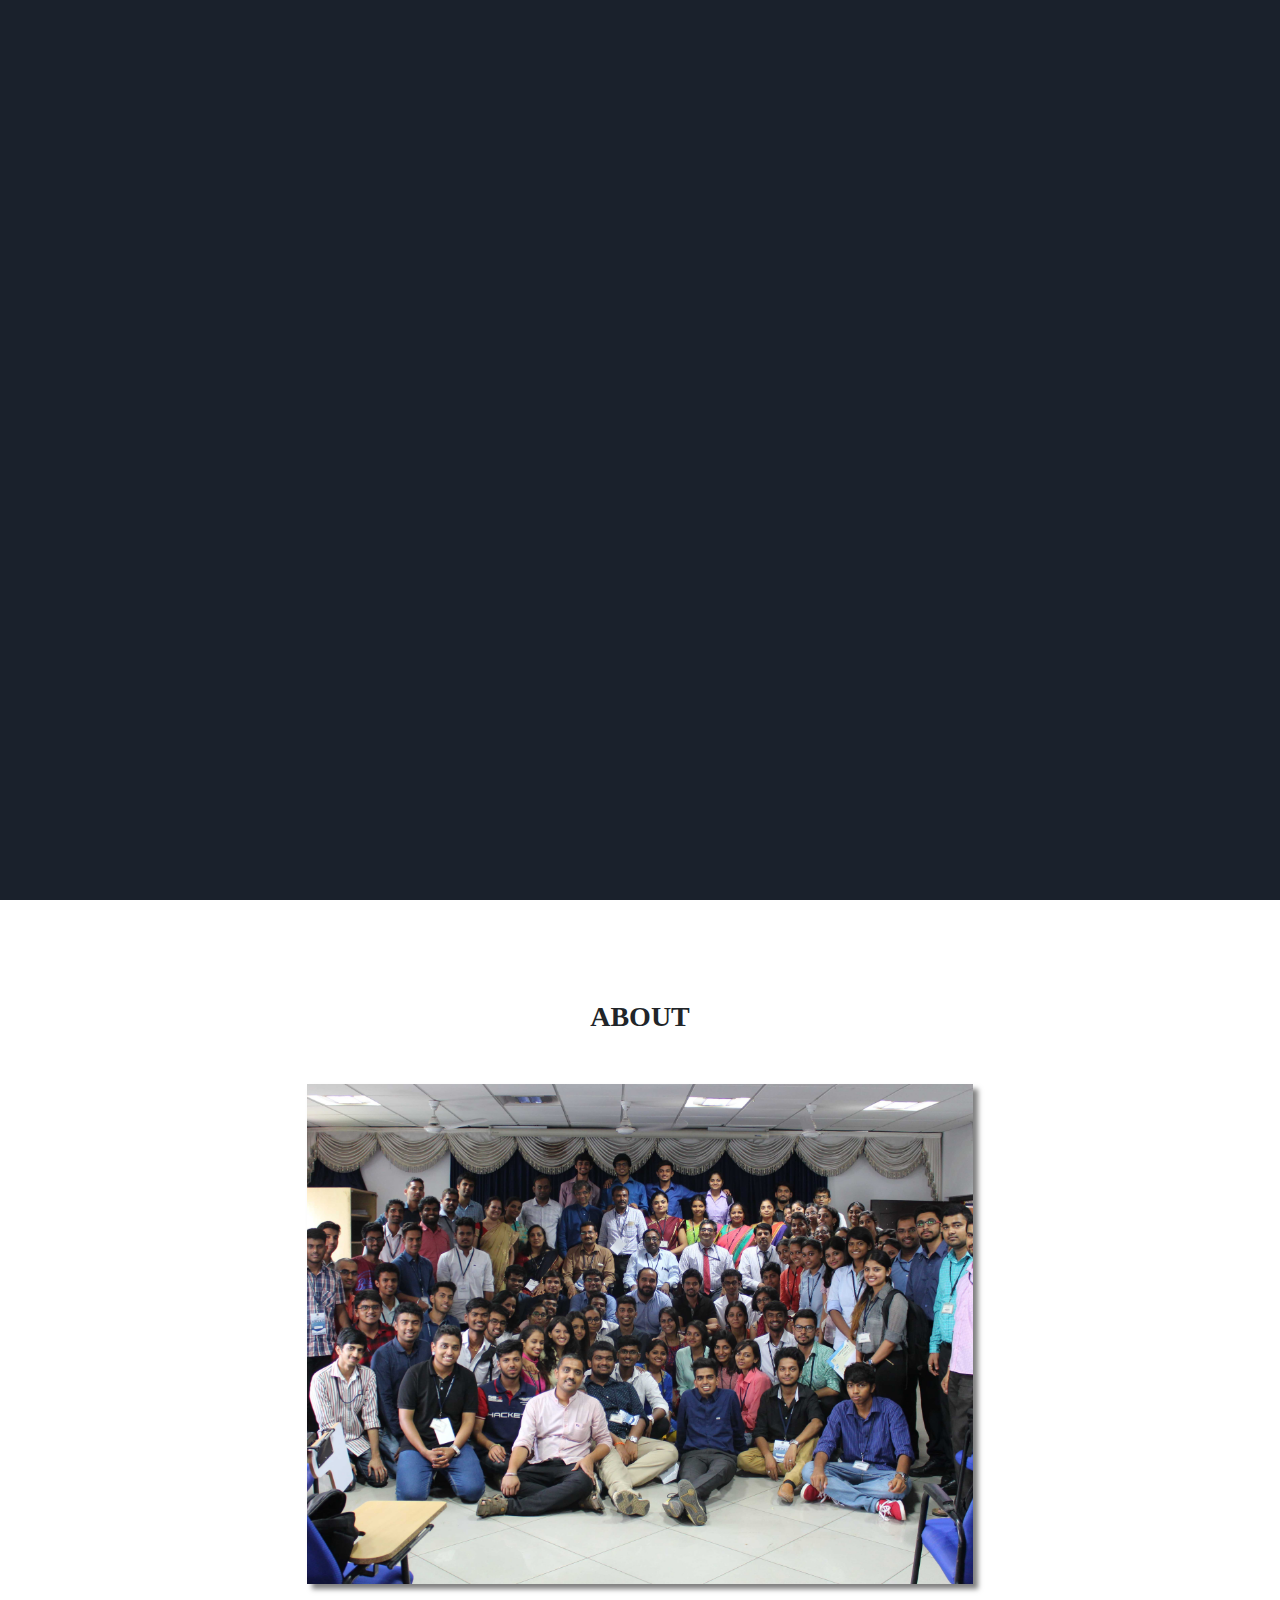
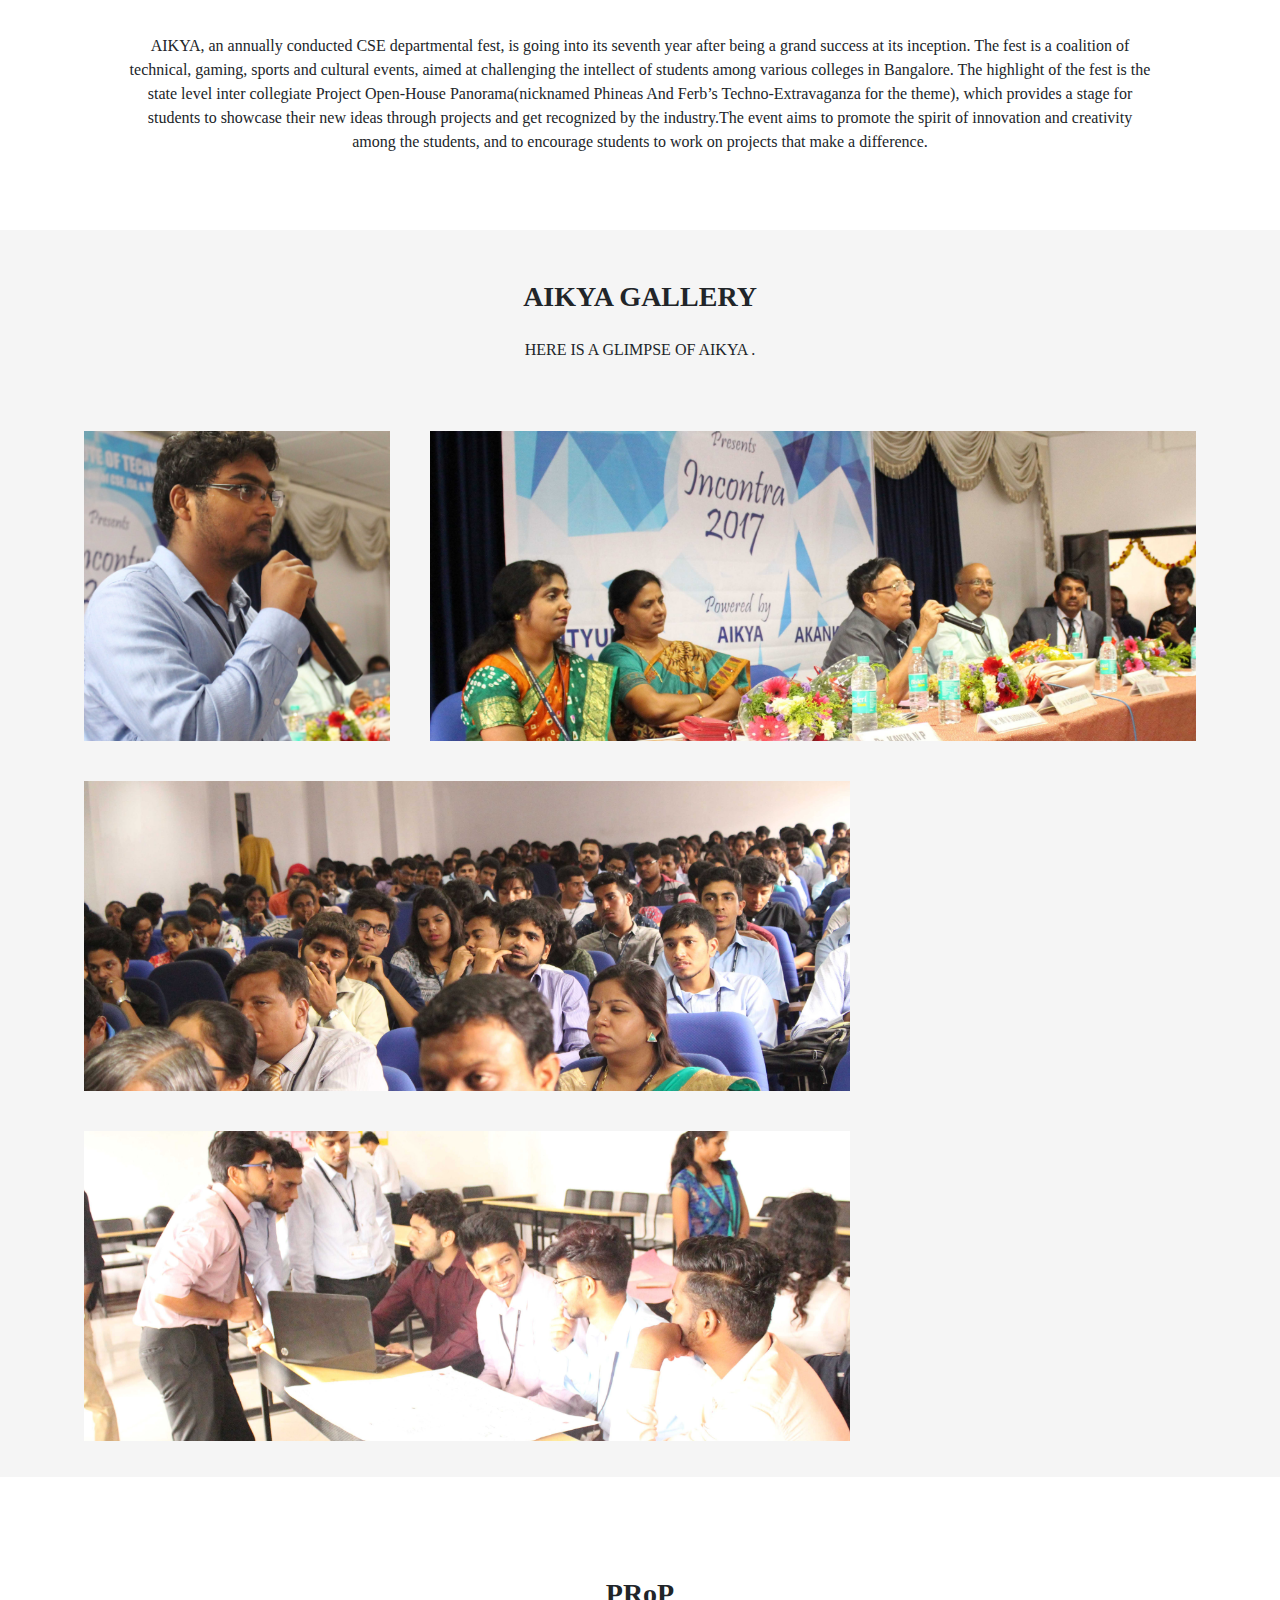
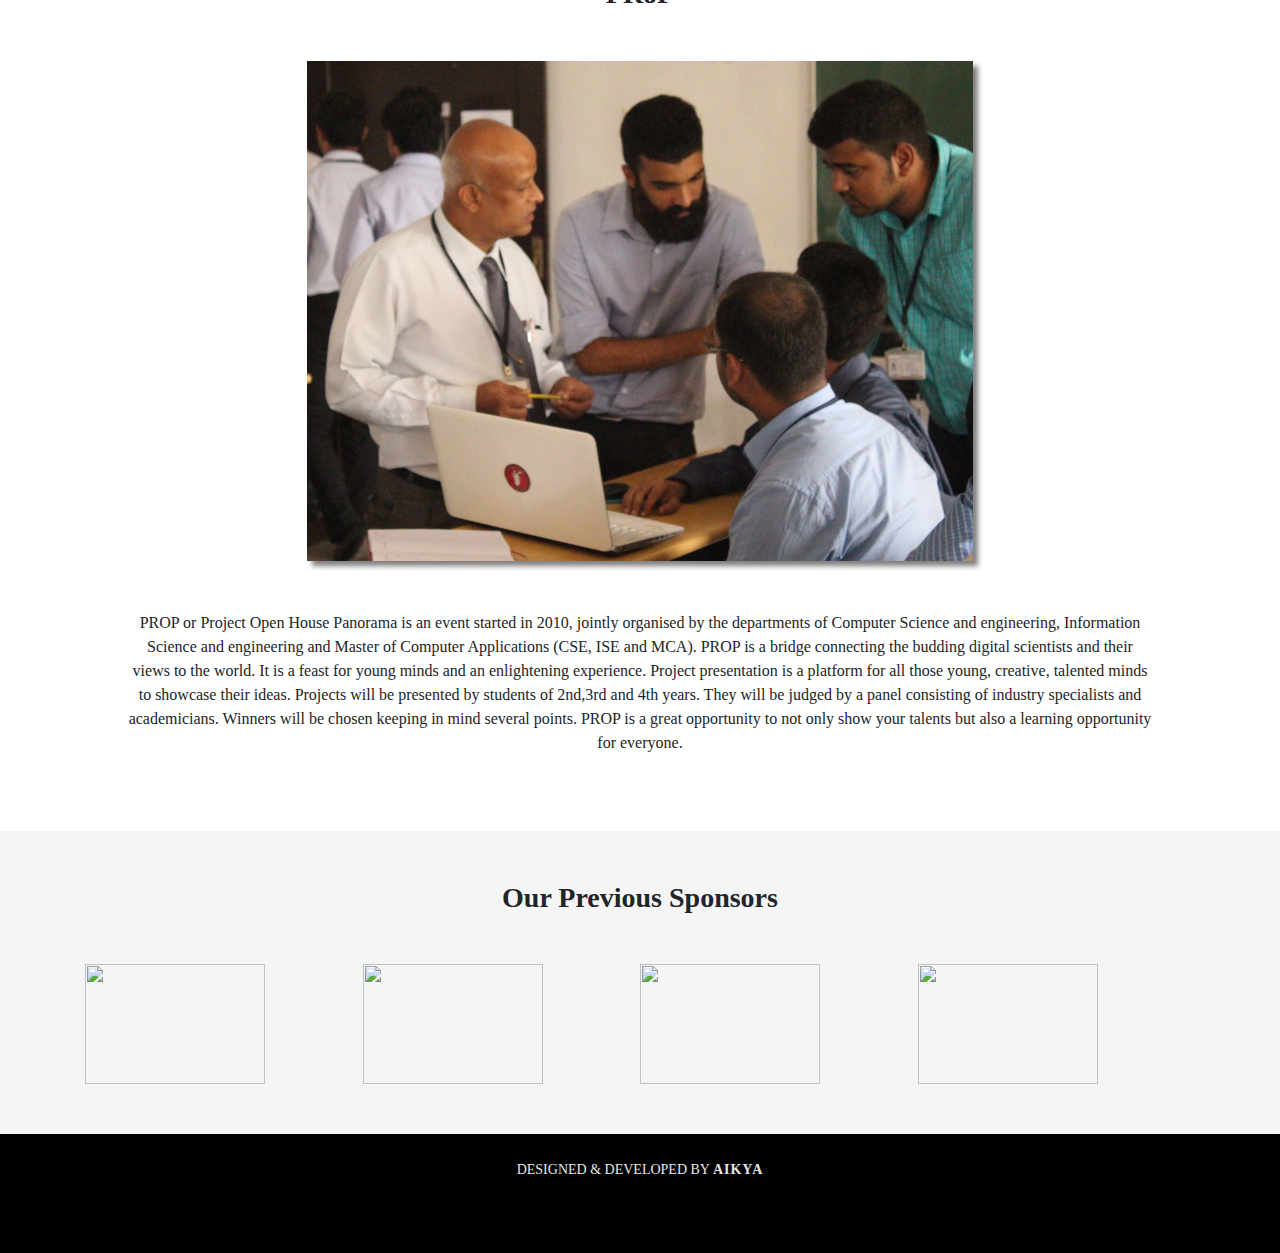
==== index.html @ fc1f72e7 "sponsor img links" ====
<!DOCTYPE html>
<html>
<head>
  <meta name="viewport" content="width=device-width, initial-scale=1">
  <title>AIKYA | RNSIT Department of CSE</title>
  <link rel="stylesheet" type="text/css" href="css/index.css">
  <link rel="stylesheet" type="text/css" href="https://blackrockdigital.github.io/startbootstrap-grayscale/vendor/font-awesome/css/font-awesome.min.css">
  <link rel="stylesheet" href="https://maxcdn.bootstrapcdn.com/bootstrap/4.0.0/css/bootstrap.min.css" integrity="sha384-Gn5384xqQ1aoWXA+058RXPxPg6fy4IWvTNh0E263XmFcJlSAwiGgFAW/dAiS6JXm" crossorigin="anonymous">
  <link rel="stylesheet" href="https://cdnjs.cloudflare.com/ajax/libs/animate.css/3.2.0/animate.min.css">
  <!--collect chat -->
  <script type="text/javascript">!function(t,e){"use strict";var r=function(t){try{var r=e.head||e.getElementsByTagName("head")[0],a=e.createElement("script");a.setAttribute("type","text/javascript"),a.setAttribute("src",t),r.appendChild(a)}catch(t){}};t.CollectId = "5acbb47ea2fdf73de1b6b292",r("https://s3.amazonaws.com/collectchat/launcher.js")}(window,document);
  </script>
  </head>
<body>
  <nav class="navbar navbar-expand-lg navbar-light fixed-top" id="mainNav">
      <div class="container-fluid">
        <a class="navbar-brand js-scroll-trigger" href="#page-top"><img class="rns-logo" src="img/rnsit.png"></a>
        <button class="navbar-toggler navbar-toggler-right" type="button" data-toggle="collapse" data-target="#navbarResponsive" aria-controls="navbarResponsive" aria-expanded="false" aria-label="Toggle navigation">
          <i class="fa fa-bars"></i>
        </button>
        <div class="collapse navbar-collapse" id="navbarResponsive">
          <ul class="navbar-nav ml-auto">
            <li class="nav-item">
              <a class="nav-link " href="#">home</a>
            </li>
            <li class="nav-item">
              <a class="nav-link " id="about" href="#about">about</a>
            </li>
            <li class="nav-item">
              <a class="nav-link " href="events">events</a>
            </li>
            <li class="nav-item">
              <a class="nav-link " href="#gallery">gallery</a>
            </li>
            <li class="nav-item">
              <a class="nav-link " href="#s">sponsors</a>
            </li>
          </ul>
        </div>
      </div>
    </nav>

    <section class="intro" id="home">
      <div class="background-image"></div>
        <div class="intro-content-area">
        <h5 class="animated slideInDown" id="htitle"></h5>
        <img class="animated bounce" src="img/Asset 1.png"><br>
        <a href="#about" id="btn" class="btn btn-circle ">
                <i class="fa fa-angle-double-down animated fa-2x"></i>
            </a>
      </div>
      
    </section>


    <section id="about" class="about">
      <h3 id="aboutH" class="animated fadeIn">ABOUT</h3>
      <div class="container">
      <div class="thumbnail team">
        <img src="img/aikyateam.JPG">
      </div>
      
    </div>
      <p>AIKYA, an annually conducted CSE departmental fest, is going into its seventh year after being a grand success at its inception. The fest is a coalition of technical, gaming, sports and cultural events, aimed at challenging the intellect of students among various colleges in Bangalore. The highlight of the fest is the state level inter collegiate Project Open-House Panorama(nicknamed Phineas And Ferb’s Techno-Extravaganza for the theme), which provides a stage for students to showcase their new ideas through projects and get recognized by the industry.The event aims to promote the spirit of innovation and creativity among the students, and to encourage students to work on projects that make a difference.  </p>
    
    </section>

    <section id="gallery" class="past">
      <h3>Aikya Gallery</h3>
      <p>Here is a glimpse of Aikya .</p>
      <hr>

      <ul class="grid">
        <li class="small" style="background-image: url('img/taposh.JPG');"></li>
        <li class="large" style="background-image: url('img/incontra.JPG');"></li>
        <li class="large" style="background-image: url('img/edusat.JPG');"></li>
        <li class="small" style="background-image: url('https://adithyabhat.com/mountaintravel/img/dest4.jpg');"></li>
        <li class="large" style="background-image: url('img/prop2017.JPG');"></li>
        <li class="small" style="background-image: url('https://adithyabhat.com/mountaintravel/img/dest6.jpg');"></li>
      </ul>
    </section>

    <section id="prop" class="about">
      <h3>PRoP</h3>
      <div class="container">
        <div class="thumbnail team">
          <img src="img/prop1.JPG">
        </div>
      </div>
      <p>PROP or Project Open House Panorama is an event started in 2010, jointly organised by the departments of Computer Science and engineering, Information Science and engineering and Master of Computer Applications (CSE, ISE and MCA). PROP is a bridge connecting the budding digital scientists and their views to the world. It is a feast for young minds and an enlightening experience. Project presentation is a platform for all those young, creative, talented minds to showcase their ideas. Projects will be presented by students of 2nd,3rd and 4th years. They will be judged by a panel consisting of industry specialists and academicians. Winners will be chosen keeping in mind several points. PROP is a great opportunity to not only show your talents but also a learning opportunity for everyone.</p>
      
    </section>

    <section id="s" class="s">
      <h3>Our Previous Sponsors</h3>
      <div class="container hmm" style="margin-bottom:50px;">
        <div class="row">
        <div class="col-md-3 col-sm-6 col-6">
            <img class="s-l" src="https://raw.githubusercontent.com/sai3010/Aikya/master/img/gl.png">          
        </div>
        <div class="col-md-3 col-sm-6 col-6">
            <img class="s-l" src="https://raw.githubusercontent.com/sai3010/Aikya/master/img/oy.png">          
        </div>
        <div class="col-md-3 col-sm-6 col-6">
            <img class="s-l" src="https://raw.githubusercontent.com/sai3010/Aikya/master/img/em.png">          
        </div>
        <div class="col-md-3 col-sm-6 col-6">
            <img class="s-l" src="https://raw.githubusercontent.com/sai3010/Aikya/master/img/ck.png">          
        </div>         
      </div>
      </div> 
    
    </section>

    <footer>
      <center><a id="btop" href="#home"><i class="fa fa-arrow-circle-up animated fa-2x"></i></a></center>
      <p>Designed &amp; Developed by <strong>AIKYA</strong></p>
      <p>
          <a href="https://www.facebook.com/groups/1505135473081970/about/" target="_blank"><i class="fa fa-facebook-square fa-2x"></i></a>
          <a href="#" target="_blank"><i class="fa fa-instagram fa-2x"></i></a>
          <a href="#" target="_blank"><i class="fa fa-envelope fa-2x"></i></a>
        </p>

    </footer>

   
    <script
  src="https://code.jquery.com/jquery-3.3.1.min.js"
  integrity="sha256-FgpCb/KJQlLNfOu91ta32o/NMZxltwRo8QtmkMRdAu8="
  crossorigin="anonymous"></script>
    <script src="js/scroll.js"></script>
    <script src="https://maxcdn.bootstrapcdn.com/bootstrap/4.0.0/js/bootstrap.min.js" integrity="sha384-JZR6Spejh4U02d8jOt6vLEHfe/JQGiRRSQQxSfFWpi1MquVdAyjUar5+76PVCmYl" crossorigin="anonymous"></script>
    <script src="https://blackrockdigital.github.io/startbootstrap-grayscale/js/grayscale.js"></script> 
    <script src="js/index.js"></script>
    </body>
</html>
---- css/index.css ----
@font-face {
    font-family: Nexa;
    src: url("https://rawgit.com/sai3010/Aikya/master/css/Nexa%20Light.otf") format("opentype");
}

/*@font-face {
    font-family: ceviche;
    src: url("ceviche one.ttf") format("TrueType");
}*/

@font-face {
    font-family: Nexa;
    font-weight: bold;
    src: url("https://rawgit.com/sai3010/Aikya/master/css/Nexa%20Bold.otf") format("opentype");
}
#mainNav {
  font-family: Nexa;
  margin-bottom: 0;
  text-transform: uppercase;
  background-color: rgba(0, 0, 0, 1);
}

#mainNav .navbar-toggler {
  font-size: 14px;
  padding: 11px;
  color: white;
  border: 1px solid white;
}

#mainNav .navbar-brand {
  font-weight: bold;
}

#mainNav a {
  color: white;
}

#mainNav .navbar-nav .nav-item {
  -webkit-transition: background 0.3s ease-in-out;
  -moz-transition: background 0.3s ease-in-out;
  transition: background 0.3s ease-in-out;
}

#mainNav .navbar-nav .nav-item:hover {
  color: fade(white, 80%);
  outline: none;
  background-color: transparent;
}

#mainNav .navbar-nav .nav-item:active, #mainNav .navbar-nav .nav-item:focus {
  outline: none;
  background-color: transparent;
}

@media (min-width: 992px) {
  #mainNav {
    padding-top: 20px;
    padding-bottom: 20px;
    -webkit-transition: background 0.3s ease-in-out, padding-top 0.3s ease-in-out, padding-bottom 0.3s;
    -moz-transition: background 0.3s ease-in-out, padding-top 0.3s ease-in-out, padding-bottom 0.3s;
    transition: background 0.3s ease-in-out, padding-top 0.3s ease-in-out, padding-bottom 0.3s;
    letter-spacing: 1px;
    border-bottom: none;
    background: transparent;
  }
  #mainNav.navbar-shrink {
    padding-top: 10px;
    padding-bottom: 10px;
    border-bottom: 1px solid rgba(255, 255, 255, 0.3);
    background: black;
  }
  #mainNav .nav-link.active {
    outline: none;
    border-bottom: 2px solid #fff;
    transition: border-bottom 2s ease-in;
  }
  #mainNav .nav-link.active:hover {
    color: white;
  }
}


*{
	margin:0;
	padding:0;
	/*box-sizing: border-box;*/
	
}

nav{
	opacity: 0;
	margin-top: -50px;
	animation: 0.5s fadein 1s forwards;
}

/*.navbar-toggler{
	padding: 2px 0 !important;
}*/

@keyframes fadein{
	100%{
		opacity: 1;
		margin:0;
	}
}


.rns-logo{
	height: 70px;
}

body{
  font-family:Nexa !important;
  color:#fff;
  background-color:#000;
}

.container{
 /* max-width: 100% !important;*/ 
}


@media only screen and (max-width: 500px){
  .rns-logo{
    height: 55px !important;
  }
}

section {
  display: flex !important;
  flex-direction: column;
  align-items: center;
  
}

section:not(.intro):nth-child(even){
  background-color: #f5f5f5;
}

.intro {
  position: relative;
  justify-content: center;
  text-align: center;
  min-height: 100vh !important;
  color: #000;
  /*margin-bottom: 10px;*/
  padding: 100px auto 0 auto;
}

.intro .background-image {
  background-image:linear-gradient( rgba(0, 0, 0, 0.8), rgba(0, 0, 0, 0.8) ), url('https://images.unsplash.com/photo-1510915228340-29c85a43dcfe?ixlib=rb-0.3.5&ixid=eyJhcHBfaWQiOjEyMDd9&s=3072165d9511cc36da110d3416d6c44d&auto=format&fit=crop&w=1500&q=80');
  position: absolute;
  top: 0;
  left: 0;
  width: 100%;
  height: 100vh !important;
  background-size: cover;
  z-index: -1;
  background-color: #80a3db;
}

@media only screen and (max-width: 500px){
  .intro .background-image{
    background-image: linear-gradient( rgba(0, 0, 0, 0.8), rgba(0, 0, 0, 0.8) ), url('https://images.unsplash.com/photo-1510751007277-36932aac9ebd?ixlib=rb-0.3.5&ixid=eyJhcHBfaWQiOjEyMDd9&s=8b38707ab03efa2c9c0631400add389a&auto=format&fit=crop&w=1577&q=80');
  }
}

.intro h5{
  color:#fff;
  font-size: 1.5em;
  font-family: Nexa;
  font-weight: normal;
}

.intro img{
  height: 200px;
  width: auto;
}

.btn-circle{
  margin:5px auto;
}

.animated {
  animation-delay: 1s;
  -moz-animation-delay: 1s;
  -webkit-animation-delay: 1s;
}

@media only screen and (max-width: 500px){
  .intro h5{
    margin-top: 105px;
    font-size: 0.75em;
  }
  .intro img{
    height: 100px;
  }
}

.intro-content-area {
  opacity: 0;
  margin-top: 100px;
  animation: 1s slidefade 1s forwards;
}

@keyframes slidefade {
  100% {
    opacity: 1;
    margin: 0;
  }
}

.btn{
  padding:10px 0 !important;
}

.btn-circle {
  font-size: 26px;
  width: 55px;
  height: 55px;
  margin-top: 15px;
  line-height: 45px;
  -webkit-transition: background 0.3s ease-in-out;
  -moz-transition: background 0.3s ease-in-out;
  transition: background 0.3s ease-in-out;
  color: white;
  border: 2px solid white !important;
  border-radius: 100% !important;
  background: transparent;
}

.btn-circle:focus, .btn-circle:hover {
  color: white;
  outline: none;
  background: rgba(255, 255, 255, 0.1);
}

.about{
  margin: 100px auto 60px;
  
}

.about h3{
  margin-bottom: 50px;
  font-weight: bold;
}

.about p{
  width: 80%;
  text-align: center;
}

.thumbnail{
  padding: 0 !important;
  margin: 50px 10px;
  background-color: #fff;
  box-shadow: 5px 5px 5px rgba(0, 0, 0, 0.5);
}

.thumbnail img{
  width:100%;
  height: 175px;
}

.team{
  margin:0 auto 50px !important;
  width: 60%;
}
.team img{
  margin: 0 auto;
  height: 500px;
  object-fit: cover;
  
}

.past{
  margin-bottom: 50px;
}

.past h3{
  margin:50px auto 25px;
  font-weight: bold;
  text-transform: uppercase;
}

.past p{
  width: 80%;
  text-align: center;
  text-transform: uppercase;
}


.grid{
  width:90%;
  display: flex;
  flex-wrap: wrap;
  justify-content: center;
  list-style: none;
}

.past .grid li{
  height: 350px;
  padding:20px;
  background-clip: content-box;
  background-size: cover;
  background-position: center;
}

.past .grid li.small{
  flex-basis: 30%;
}
.past .grid li.large{
  flex-basis: 70%;
}



.s h3{
  margin: 50px auto;
  font-weight: bold;
}

.s .container{
  margin: 0 auto !important;
}

.row{
  margin: 0 !important;
}

.col-6{
  padding: 0 !important;
}

.s-l{
  width: 180px;
  height: 120px;
  margin-bottom: 50px;
}

footer{
  display: flex;
  align-items: center;
  justify-content: center;
  background-color: #000;
  color:#fff;
  padding: 20px 0;
}



footer p a{
  text-decoration: none;
  color:#fff;
  padding: 0 15px;
}

footer p a:hover{
  color:#555;
}

footer p{
  margin-top: 5px;
  text-transform: uppercase;
  text-align: center;
  font-size: 14px;
  opacity: 0.9;
  align-self: center;
}

#btop{
  text-decoration: none;
  color:#fff;
}

footer p strong{
  letter-spacing: 1px;
}

@media (max-width: 375px){
  .past .grid li.small,.past .grid li.large{
    flex-basis: 100%;
  }
  footer{
    flex-direction: column;
  }
  footer p{
    text-align: center;
    margin-bottom: 10px;
  }
  footer ul li{
    margin: 0 8px;
  }
  .team{
    width: 90%;
  }
  .team img{
    height: 250px;
  }
  .s-l{
    width: 150px;
  }
}

@media (min-width: 376px) and (max-width: 768px){
  .past .grid li.small,.past .grid li.large{
    flex-basis: 100%;
  }

  footer{
    flex-direction: column;
  }
  footer p{
    text-align: center;
    margin-bottom: 10px;
  }
  footer ul li{
    margin: 0 8px;
  }
  .team{
    width: 90% !important;
  }
  .team img{
    height: 250px;
  }
  .s-l{
    width: 180px;
  }
}
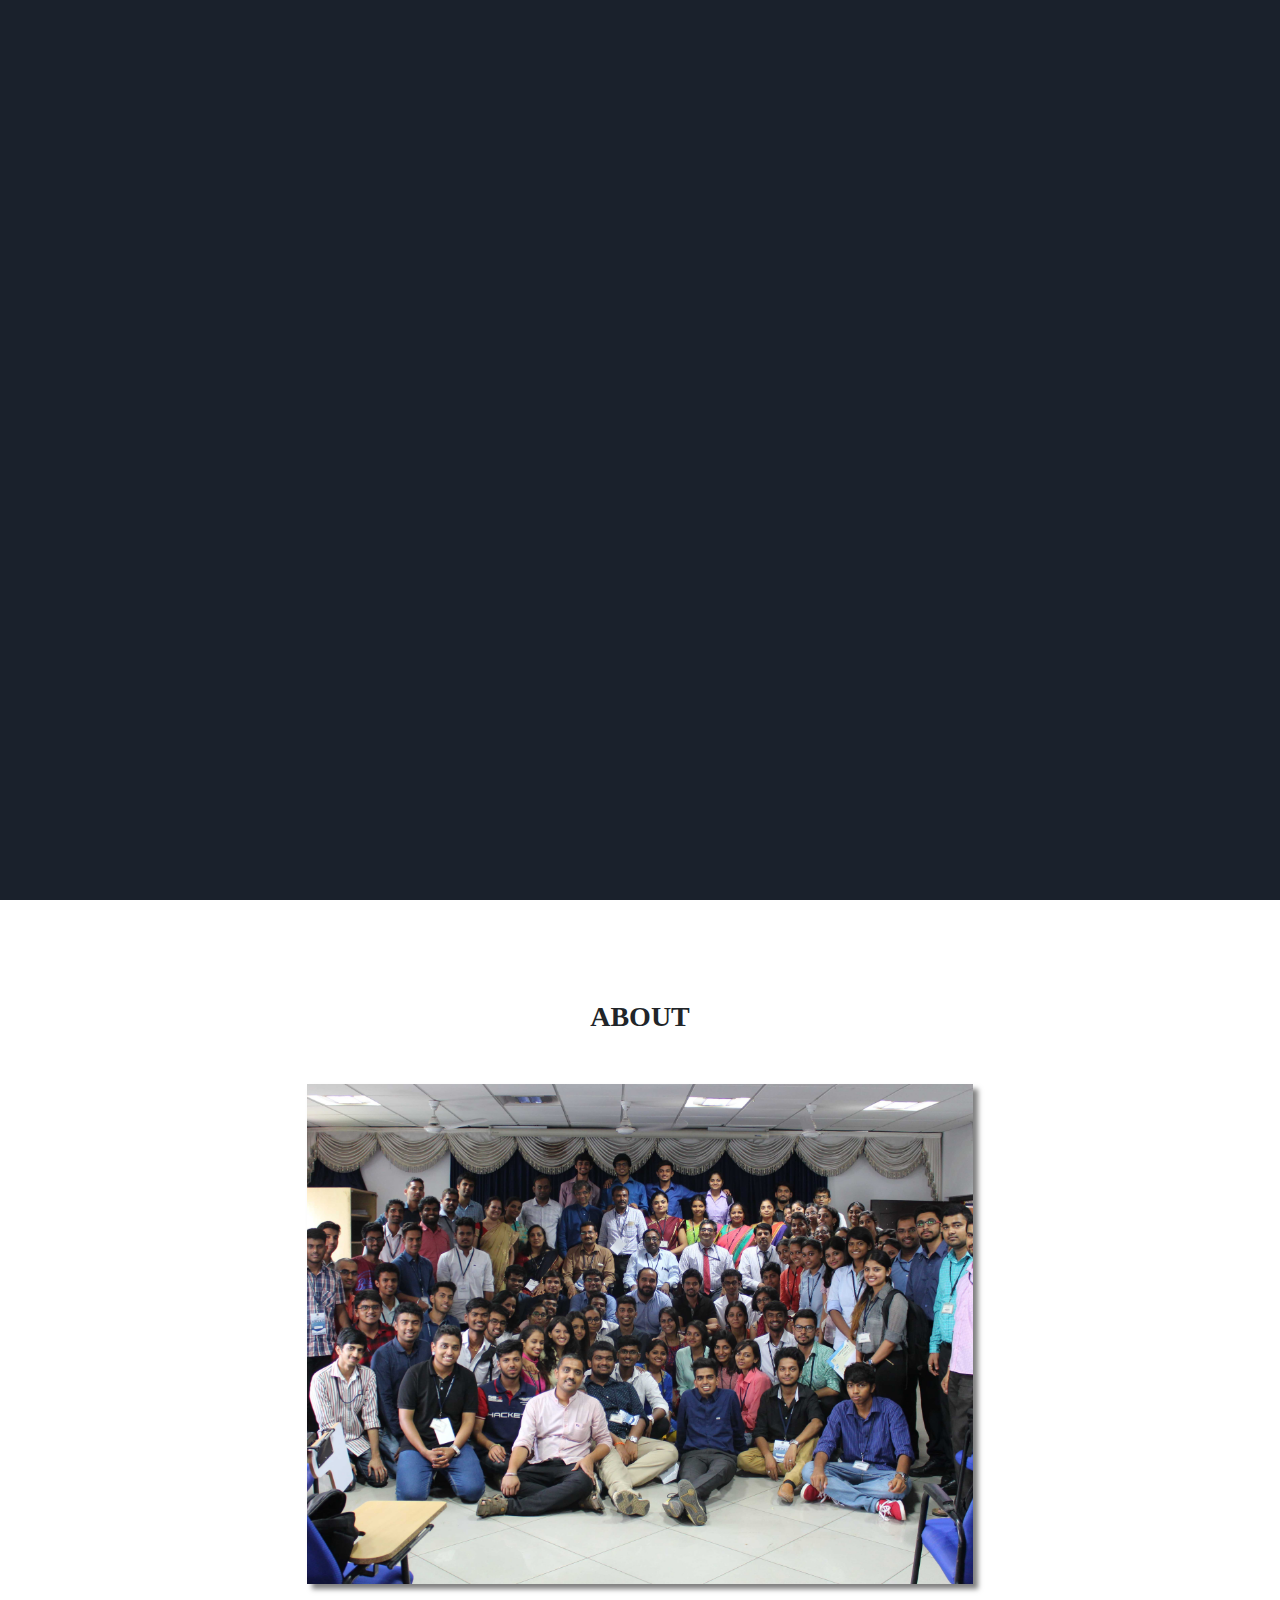
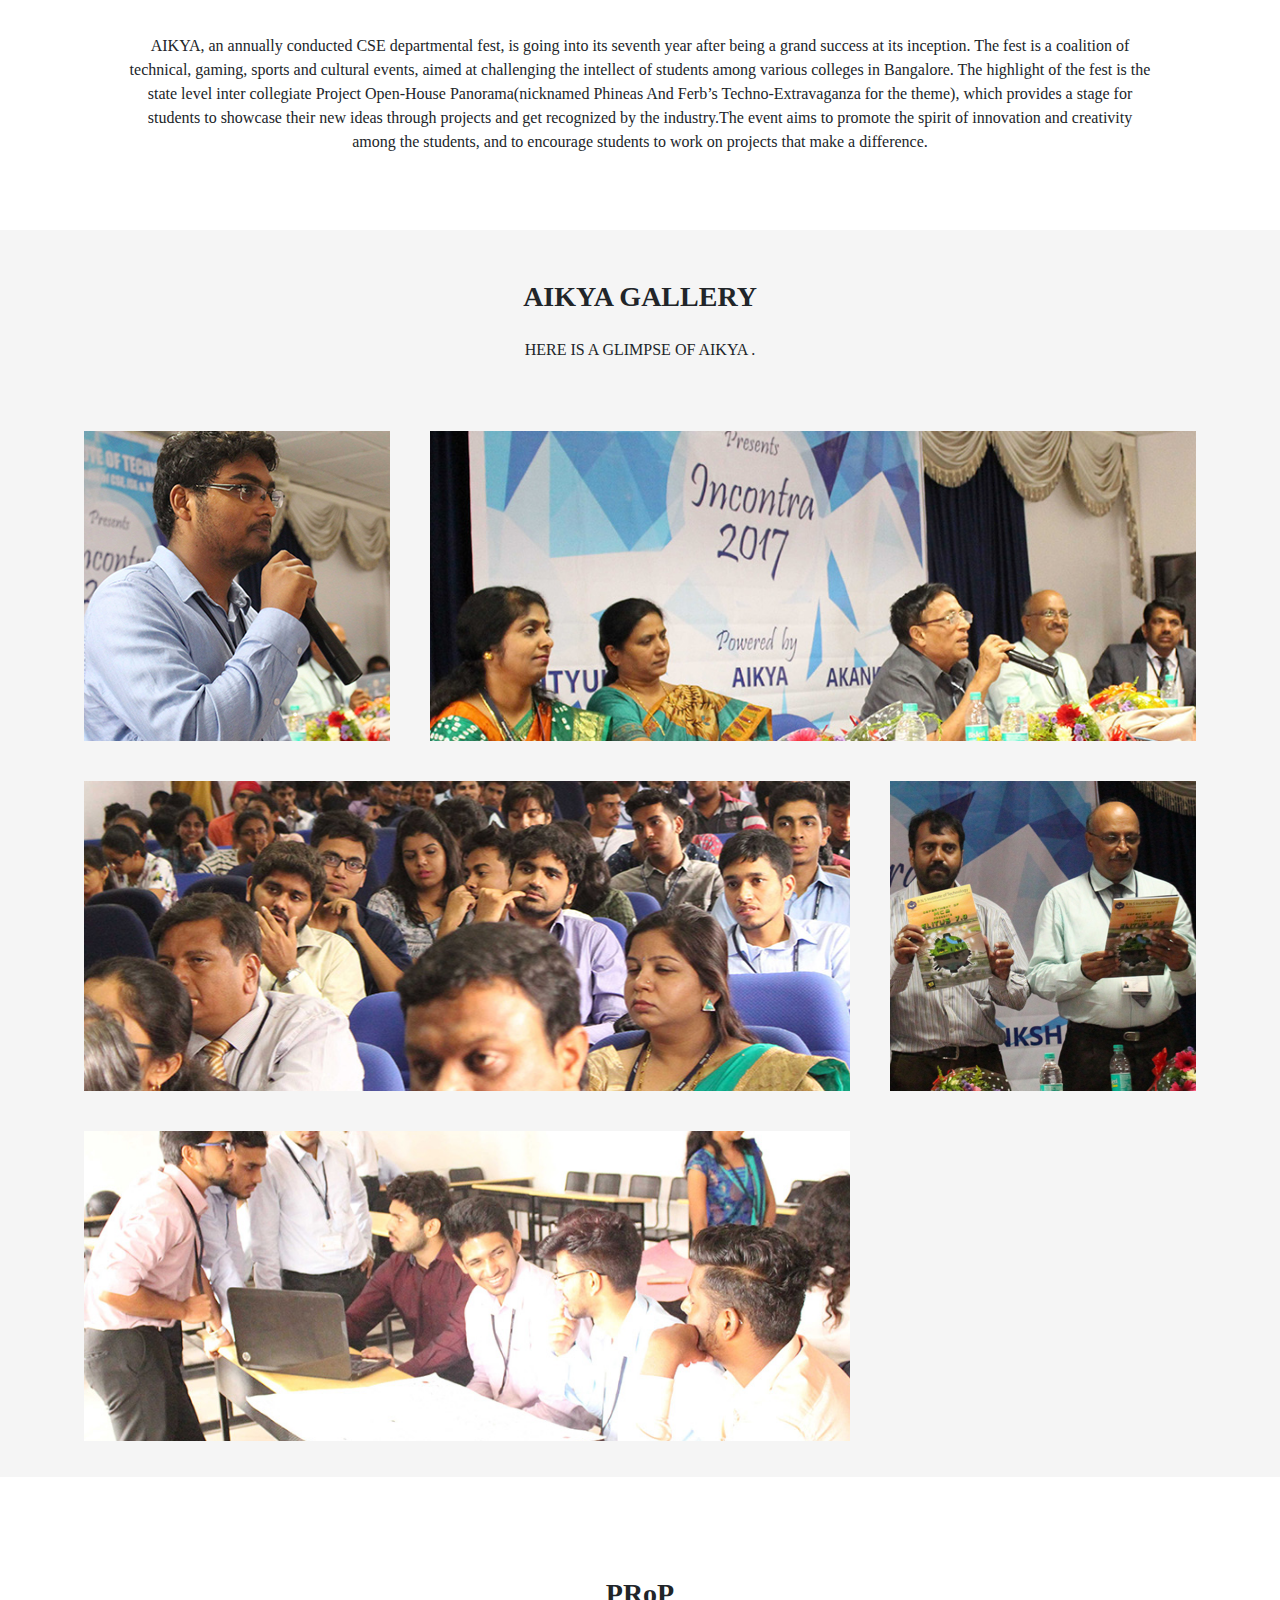
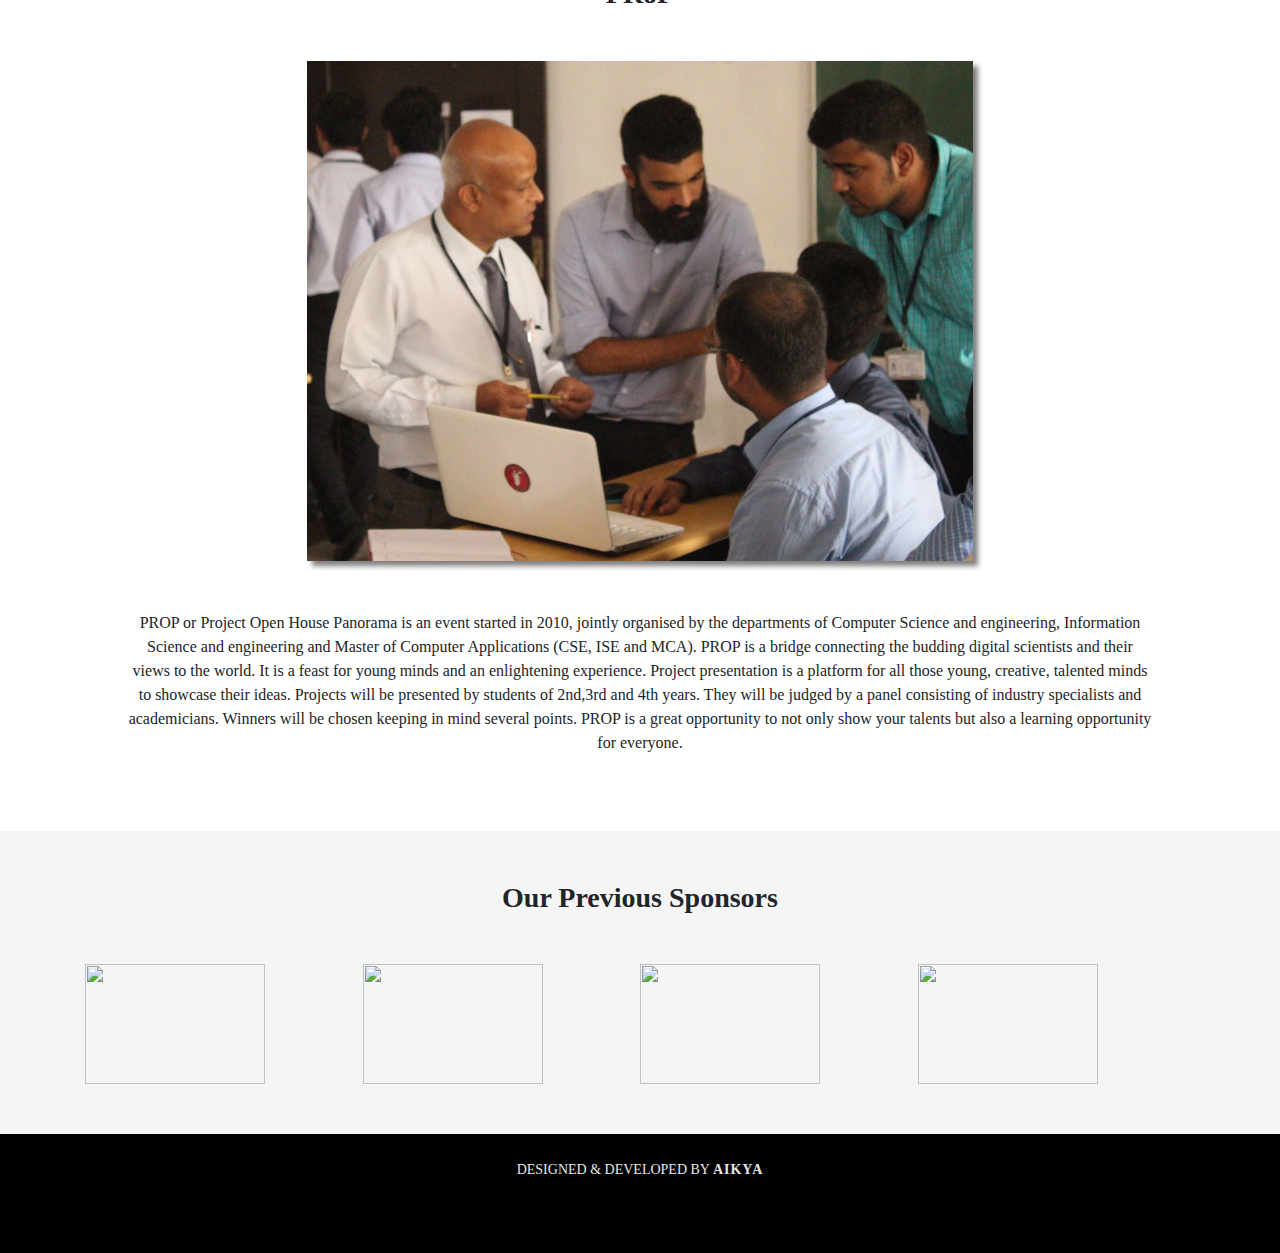
==== commit d754e9b7: "added images,description" ====
--- a/index.html
+++ b/index.html
@@ -3,6 +3,20 @@
 <head>
   <meta name="viewport" content="width=device-width, initial-scale=1">
   <title>AIKYA | RNSIT Department of CSE</title>
+  <meta name="description" content="AIKYA, an annually conducted CSE departmental fest, is going into its seventh year after being a grand success at its inception.">
+  <meta property="og:title" content="Aikya"/>
+    <meta property="og:description" content="AIKYA, an annually conducted CSE departmental fest, is going into its seventh year after being a grand success at its inception."/>
+    <meta property="og:url" content="http://sai3010.github.io/Aikya"/>
+    <meta property="og:image" content="img/iphonexaikya.jpeg"/>
+  <link rel="apple-touch-icon" sizes="180x180" href="img/apple-touch-icon.png">
+    <link rel="icon" type="image/png" sizes="32x32" href="img/favicon-32x32.png">
+    <link rel="icon" type="image/png" sizes="16x16" href="img/favicon-16x16.png">
+    <link rel="manifest" href="img/site.webmanifest">
+    <link rel="mask-icon" href="img/safari-pinned-tab.svg" color="#5bbad5">
+    <link rel="shortcut icon" href="img/favicon.ico">
+    <meta name="msapplication-TileColor" content="#2b5797">
+    <meta name="msapplication-config" content="/img/browserconfig.xml">
+    <meta name="theme-color" content="#403232">
   <link rel="stylesheet" type="text/css" href="css/index.css">
   <link rel="stylesheet" type="text/css" href="https://blackrockdigital.github.io/startbootstrap-grayscale/vendor/font-awesome/css/font-awesome.min.css">
   <link rel="stylesheet" href="https://maxcdn.bootstrapcdn.com/bootstrap/4.0.0/css/bootstrap.min.css" integrity="sha384-Gn5384xqQ1aoWXA+058RXPxPg6fy4IWvTNh0E263XmFcJlSAwiGgFAW/dAiS6JXm" crossorigin="anonymous">
@@ -14,7 +28,7 @@
 <body>
   <nav class="navbar navbar-expand-lg navbar-light fixed-top" id="mainNav">
       <div class="container-fluid">
-        <a class="navbar-brand js-scroll-trigger" href="#page-top"><img class="rns-logo" src="img/rnsit.png"></a>
+        <a class="navbar-brand js-scroll-trigger" href="https://sai3010.github.io/Aikya"><img class="rns-logo" src="img/rnsit.png"></a>
         <button class="navbar-toggler navbar-toggler-right" type="button" data-toggle="collapse" data-target="#navbarResponsive" aria-controls="navbarResponsive" aria-expanded="false" aria-label="Toggle navigation">
           <i class="fa fa-bars"></i>
         </button>
@@ -24,7 +38,7 @@
               <a class="nav-link " href="#">home</a>
             </li>
             <li class="nav-item">
-              <a class="nav-link " id="about" href="#about">about</a>
+              <a class="nav-link " id="abouttab" href="#about">about</a>
             </li>
             <li class="nav-item">
               <a class="nav-link " href="events">events</a>
@@ -74,9 +88,9 @@
         <li class="small" style="background-image: url('img/taposh.JPG');"></li>
         <li class="large" style="background-image: url('img/incontra.JPG');"></li>
         <li class="large" style="background-image: url('img/edusat.JPG');"></li>
-        <li class="small" style="background-image: url('https://adithyabhat.com/mountaintravel/img/dest4.jpg');"></li>
+        <li class="small" style="background-image: url('img/inaug.JPG');"></li>
         <li class="large" style="background-image: url('img/prop2017.JPG');"></li>
-        <li class="small" style="background-image: url('https://adithyabhat.com/mountaintravel/img/dest6.jpg');"></li>
+        <li class="small" style="background-image: url('img/hemanthsir.JPG');"></li>
       </ul>
     </section>
 
@@ -102,7 +116,7 @@
             <img class="s-l" src="https://raw.githubusercontent.com/sai3010/Aikya/master/img/oy.png">          
         </div>
         <div class="col-md-3 col-sm-6 col-6">
-            <img class="s-l" src="https://raw.githubusercontent.com/sai3010/Aikya/master/img/em.png">          
+            <img class="s-l" src="https://raw.githubusercontent.com/sai3010/Aikya/master/img/em.jpg">          
         </div>
         <div class="col-md-3 col-sm-6 col-6">
             <img class="s-l" src="https://raw.githubusercontent.com/sai3010/Aikya/master/img/ck.png">          
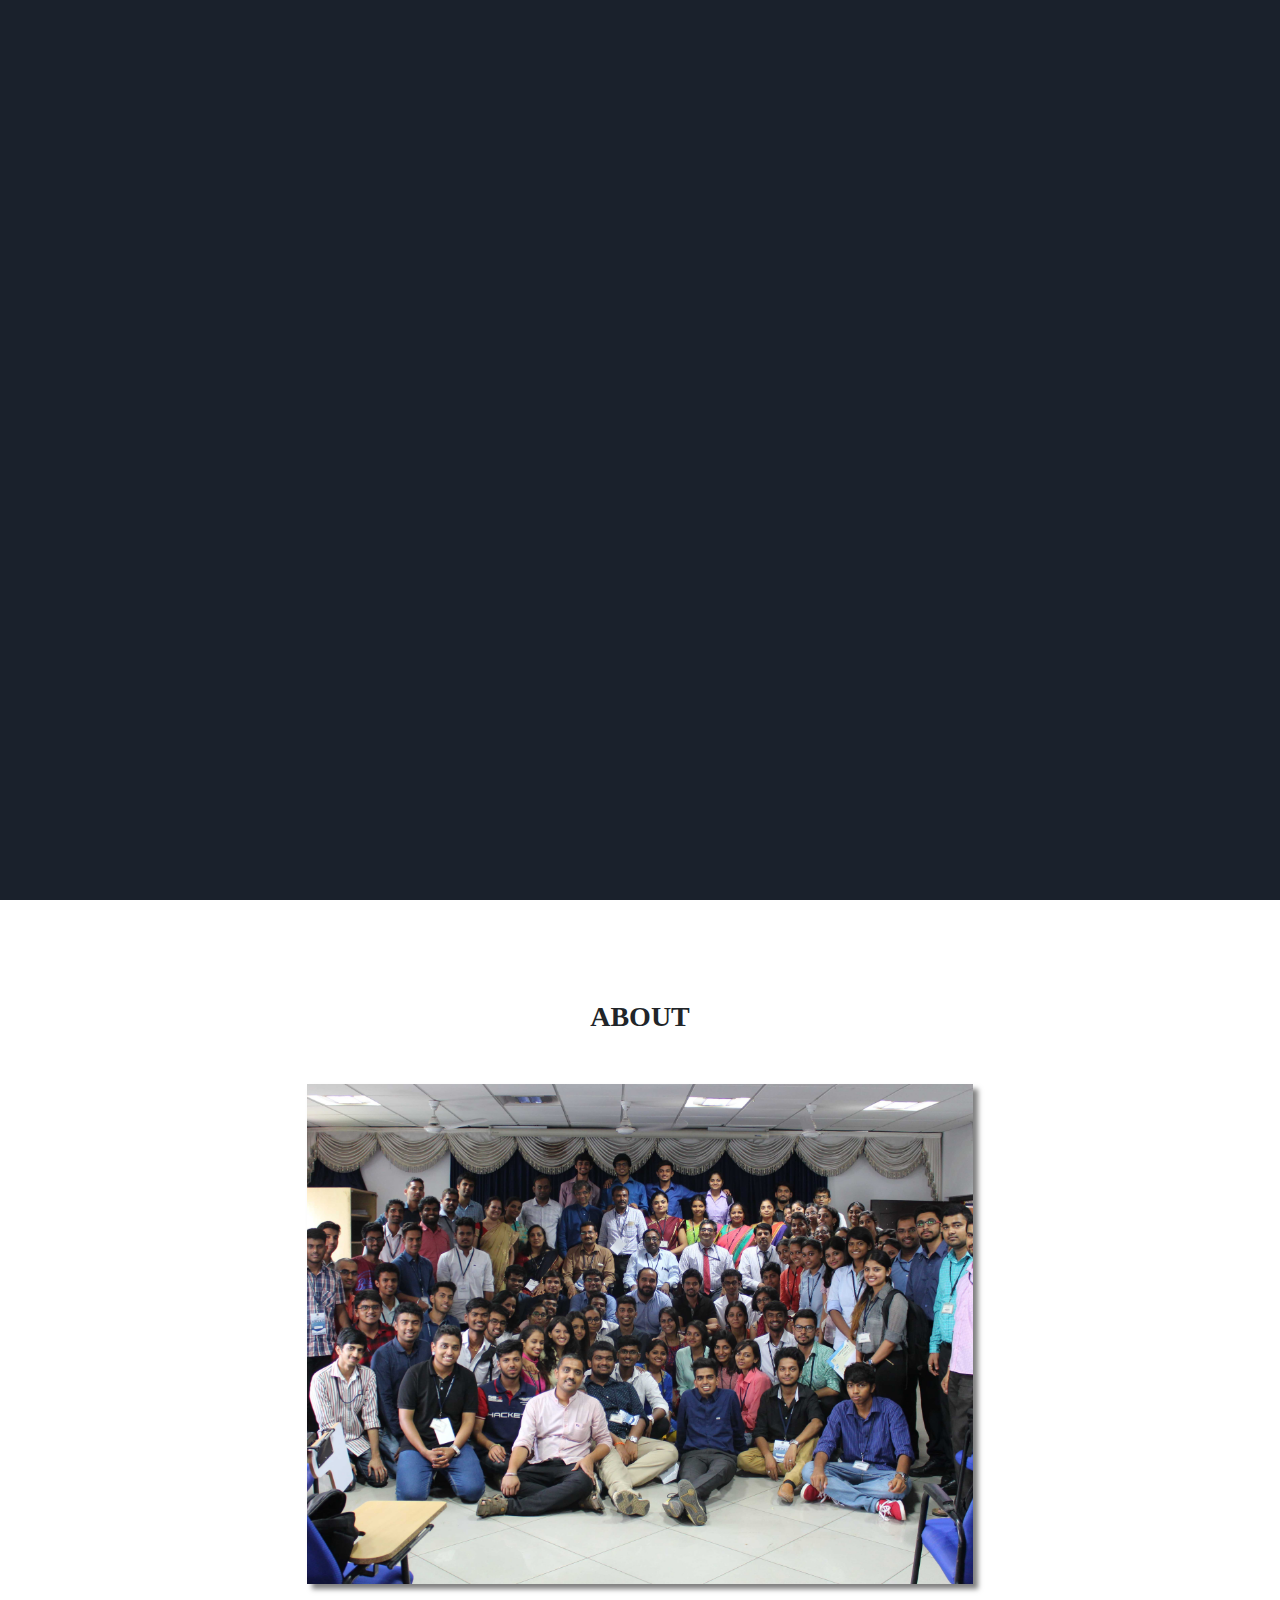
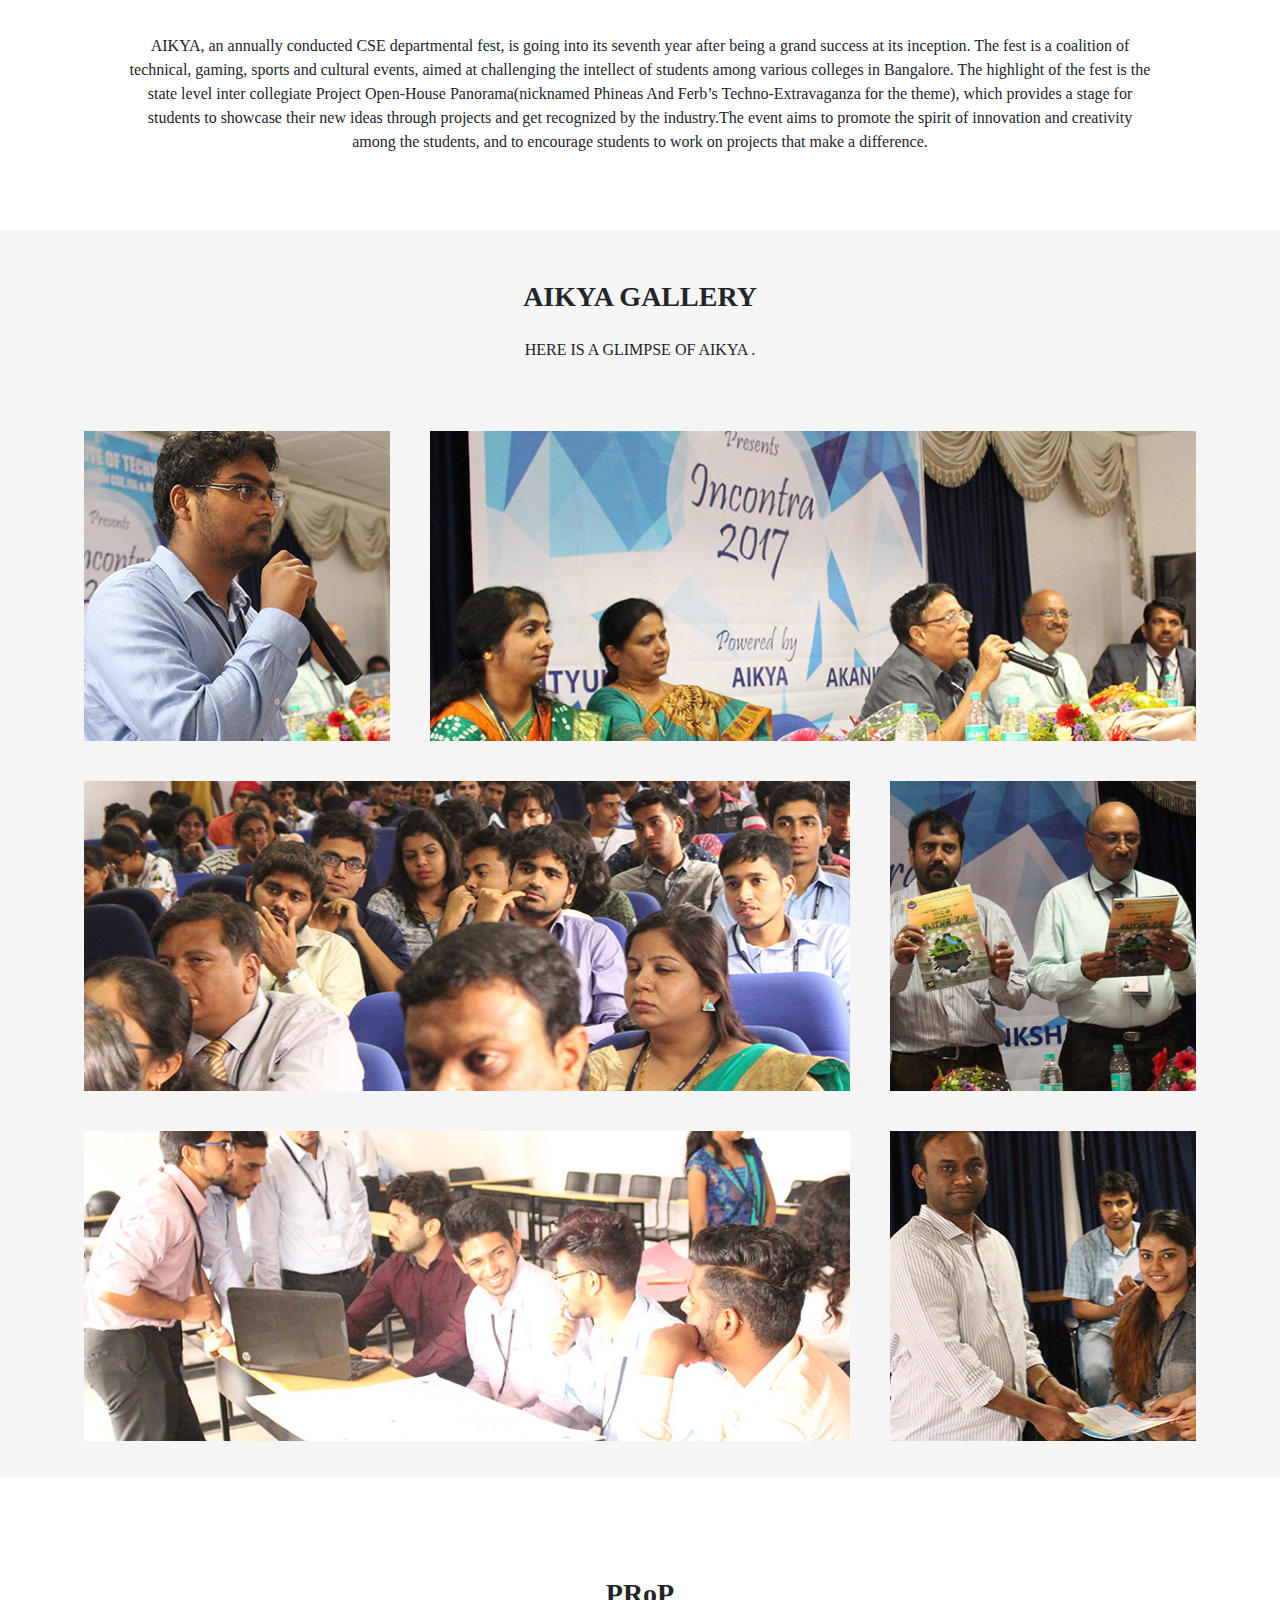
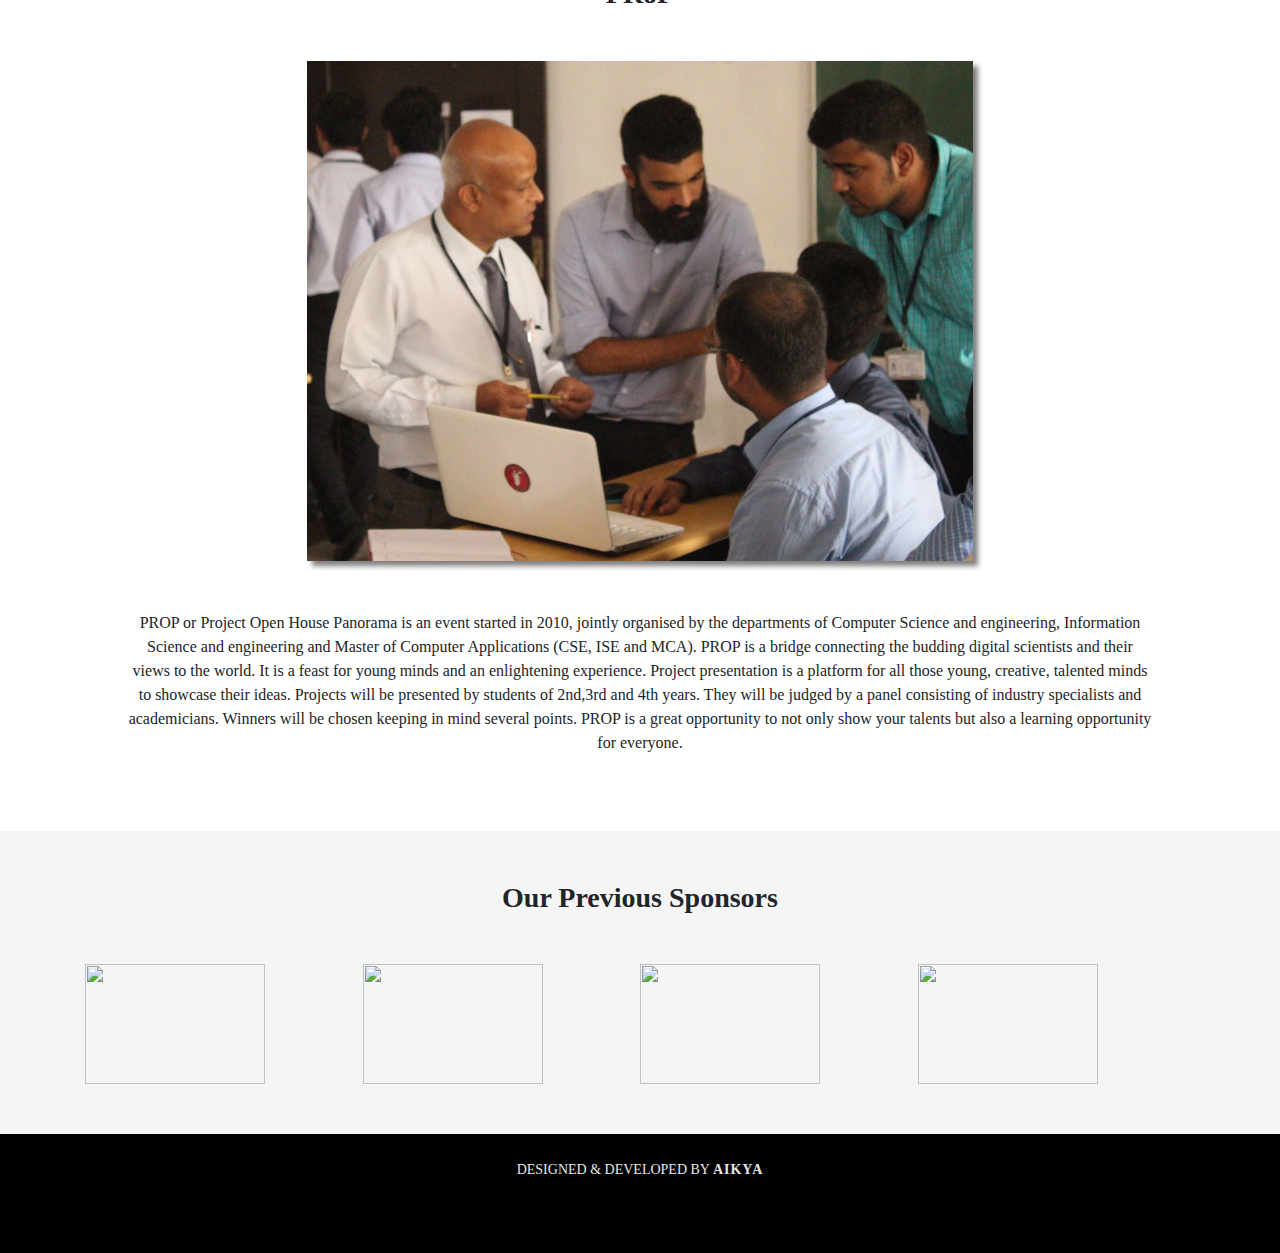
==== commit 95adc4ea: "rich link preview and favicons(windows tile)" ====
--- a/index.html
+++ b/index.html
@@ -16,7 +16,7 @@
     <link rel="shortcut icon" href="img/favicon.ico">
     <meta name="msapplication-TileColor" content="#2b5797">
     <meta name="msapplication-config" content="/img/browserconfig.xml">
-    <meta name="theme-color" content="#403232">
+    <meta name="theme-color" content="#000">
   <link rel="stylesheet" type="text/css" href="css/index.css">
   <link rel="stylesheet" type="text/css" href="https://blackrockdigital.github.io/startbootstrap-grayscale/vendor/font-awesome/css/font-awesome.min.css">
   <link rel="stylesheet" href="https://maxcdn.bootstrapcdn.com/bootstrap/4.0.0/css/bootstrap.min.css" integrity="sha384-Gn5384xqQ1aoWXA+058RXPxPg6fy4IWvTNh0E263XmFcJlSAwiGgFAW/dAiS6JXm" crossorigin="anonymous">
@@ -90,7 +90,7 @@
         <li class="large" style="background-image: url('img/edusat.JPG');"></li>
         <li class="small" style="background-image: url('img/inaug.JPG');"></li>
         <li class="large" style="background-image: url('img/prop2017.JPG');"></li>
-        <li class="small" style="background-image: url('img/hemanthsir.JPG');"></li>
+        <li class="small" style="background-image: url('img/hemanthsir.jpg');"></li>
       </ul>
     </section>
 
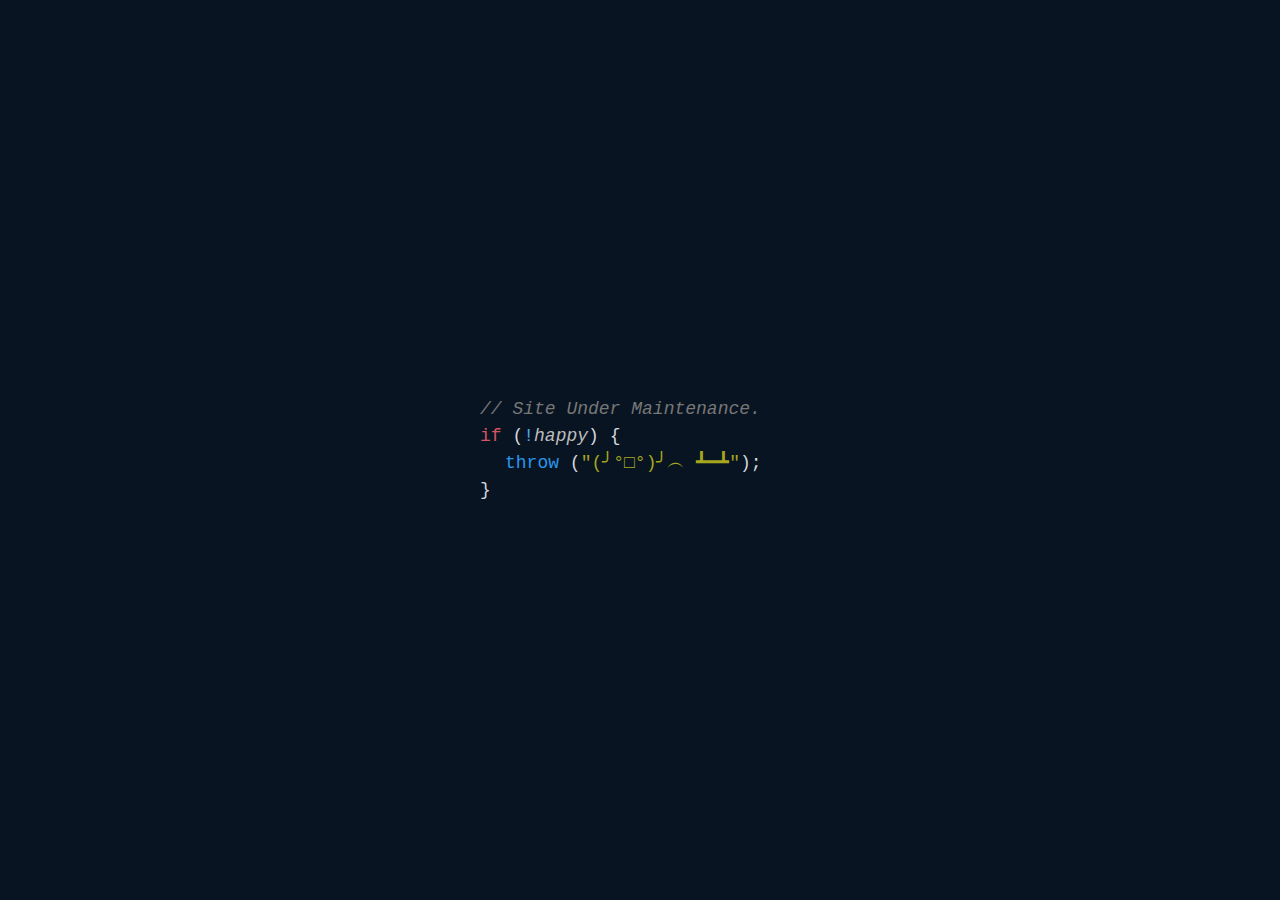
==== commit 95e74ac9: "maintenance" ====
--- a/index.html
+++ b/index.html
@@ -1,150 +1,91 @@
-<!DOCTYPE html>
-<html>
-<head>
-  <meta name="viewport" content="width=device-width, initial-scale=1">
-  <title>AIKYA | RNSIT Department of CSE</title>
-  <meta name="description" content="AIKYA, an annually conducted CSE departmental fest, is going into its seventh year after being a grand success at its inception.">
-  <meta property="og:title" content="Aikya"/>
-    <meta property="og:description" content="AIKYA, an annually conducted CSE departmental fest, is going into its seventh year after being a grand success at its inception."/>
-    <meta property="og:url" content="http://sai3010.github.io/Aikya"/>
-    <meta property="og:image" content="img/iphonexaikya.jpeg"/>
-  <link rel="apple-touch-icon" sizes="180x180" href="img/apple-touch-icon.png">
-    <link rel="icon" type="image/png" sizes="32x32" href="img/favicon-32x32.png">
-    <link rel="icon" type="image/png" sizes="16x16" href="img/favicon-16x16.png">
-    <link rel="manifest" href="img/site.webmanifest">
-    <link rel="mask-icon" href="img/safari-pinned-tab.svg" color="#5bbad5">
-    <link rel="shortcut icon" href="img/favicon.ico">
-    <meta name="msapplication-TileColor" content="#2b5797">
-    <meta name="msapplication-config" content="/img/browserconfig.xml">
-    <meta name="theme-color" content="#000">
-  <link rel="stylesheet" type="text/css" href="css/index.css">
-  <link rel="stylesheet" type="text/css" href="https://blackrockdigital.github.io/startbootstrap-grayscale/vendor/font-awesome/css/font-awesome.min.css">
-  <link rel="stylesheet" href="https://maxcdn.bootstrapcdn.com/bootstrap/4.0.0/css/bootstrap.min.css" integrity="sha384-Gn5384xqQ1aoWXA+058RXPxPg6fy4IWvTNh0E263XmFcJlSAwiGgFAW/dAiS6JXm" crossorigin="anonymous">
-  <link rel="stylesheet" href="https://cdnjs.cloudflare.com/ajax/libs/animate.css/3.2.0/animate.min.css">
-  <!--collect chat -->
-  <script type="text/javascript">!function(t,e){"use strict";var r=function(t){try{var r=e.head||e.getElementsByTagName("head")[0],a=e.createElement("script");a.setAttribute("type","text/javascript"),a.setAttribute("src",t),r.appendChild(a)}catch(t){}};t.CollectId = "5acbb47ea2fdf73de1b6b292",r("https://s3.amazonaws.com/collectchat/launcher.js")}(window,document);
-  </script>
-  </head>
-<body>
-  <nav class="navbar navbar-expand-lg navbar-light fixed-top" id="mainNav">
-      <div class="container-fluid">
-        <a class="navbar-brand js-scroll-trigger" href="https://sai3010.github.io/Aikya"><img class="rns-logo" src="img/rnsit.png"></a>
-        <button class="navbar-toggler navbar-toggler-right" type="button" data-toggle="collapse" data-target="#navbarResponsive" aria-controls="navbarResponsive" aria-expanded="false" aria-label="Toggle navigation">
-          <i class="fa fa-bars"></i>
-        </button>
-        <div class="collapse navbar-collapse" id="navbarResponsive">
-          <ul class="navbar-nav ml-auto">
-            <li class="nav-item">
-              <a class="nav-link " href="#">home</a>
-            </li>
-            <li class="nav-item">
-              <a class="nav-link " id="abouttab" href="#about">about</a>
-            </li>
-            <li class="nav-item">
-              <a class="nav-link " href="events">events</a>
-            </li>
-            <li class="nav-item">
-              <a class="nav-link " href="#gallery">gallery</a>
-            </li>
-            <li class="nav-item">
-              <a class="nav-link " href="#s">sponsors</a>
-            </li>
-          </ul>
-        </div>
-      </div>
-    </nav>
-
-    <section class="intro" id="home">
-      <div class="background-image"></div>
-        <div class="intro-content-area">
-        <h5 class="animated slideInDown" id="htitle"></h5>
-        <img class="animated bounce" src="img/Asset 1.png"><br>
-        <a href="#about" id="btn" class="btn btn-circle ">
-                <i class="fa fa-angle-double-down animated fa-2x"></i>
-            </a>
-      </div>
-      
-    </section>
 
 
-    <section id="about" class="about">
-      <h3 id="aboutH" class="animated fadeIn">ABOUT</h3>
-      <div class="container">
-      <div class="thumbnail team">
-        <img src="img/aikyateam.JPG">
-      </div>
-      
-    </div>
-      <p>AIKYA, an annually conducted CSE departmental fest, is going into its seventh year after being a grand success at its inception. The fest is a coalition of technical, gaming, sports and cultural events, aimed at challenging the intellect of students among various colleges in Bangalore. The highlight of the fest is the state level inter collegiate Project Open-House Panorama(nicknamed Phineas And Ferb’s Techno-Extravaganza for the theme), which provides a stage for students to showcase their new ideas through projects and get recognized by the industry.The event aims to promote the spirit of innovation and creativity among the students, and to encourage students to work on projects that make a difference.  </p>
-    
-    </section>
+<!DOCTYPE html>
+<html lang="en" >
 
-    <section id="gallery" class="past">
-      <h3>Aikya Gallery</h3>
-      <p>Here is a glimpse of Aikya .</p>
-      <hr>
+<head>
 
-      <ul class="grid">
-        <li class="small" style="background-image: url('img/taposh.JPG');"></li>
-        <li class="large" style="background-image: url('img/incontra.JPG');"></li>
-        <li class="large" style="background-image: url('img/edusat.JPG');"></li>
-        <li class="small" style="background-image: url('img/inaug.JPG');"></li>
-        <li class="large" style="background-image: url('img/prop2017.JPG');"></li>
-        <li class="small" style="background-image: url('img/hemanthsir.jpg');"></li>
-      </ul>
-    </section>
+  <meta name="viewport" content="width=device-width,initial-scale=1">
+  
+  <title>Aikya | Site under maintenance</title>
+  
+  
+  
+  
+<style>
 
-    <section id="prop" class="about">
-      <h3>PRoP</h3>
-      <div class="container">
-        <div class="thumbnail team">
-          <img src="img/prop1.JPG">
-        </div>
-      </div>
-      <p>PROP or Project Open House Panorama is an event started in 2010, jointly organised by the departments of Computer Science and engineering, Information Science and engineering and Master of Computer Applications (CSE, ISE and MCA). PROP is a bridge connecting the budding digital scientists and their views to the world. It is a feast for young minds and an enlightening experience. Project presentation is a platform for all those young, creative, talented minds to showcase their ideas. Projects will be presented by students of 2nd,3rd and 4th years. They will be judged by a panel consisting of industry specialists and academicians. Winners will be chosen keeping in mind several points. PROP is a great opportunity to not only show your talents but also a learning opportunity for everyone.</p>
-      
-    </section>
+body {
+    background: #081421;
+    color: #d3d7de;
+    font-family: "Courier new";
+    font-size: 18px;
+    line-height: 1.5em;
+	cursor: default;
+}
 
-    <section id="s" class="s">
-      <h3>Our Previous Sponsors</h3>
-      <div class="container hmm" style="margin-bottom:50px;">
-        <div class="row">
-        <div class="col-md-3 col-sm-6 col-6">
-            <img class="s-l" src="https://raw.githubusercontent.com/sai3010/Aikya/master/img/gl.png">          
-        </div>
-        <div class="col-md-3 col-sm-6 col-6">
-            <img class="s-l" src="https://raw.githubusercontent.com/sai3010/Aikya/master/img/oy.png">          
-        </div>
-        <div class="col-md-3 col-sm-6 col-6">
-            <img class="s-l" src="https://raw.githubusercontent.com/sai3010/Aikya/master/img/em.jpg">          
-        </div>
-        <div class="col-md-3 col-sm-6 col-6">
-            <img class="s-l" src="https://raw.githubusercontent.com/sai3010/Aikya/master/img/ck.png">          
-        </div>         
-      </div>
-      </div> 
-    
-    </section>
+.code-area {
+    position: absolute;
+    width: 320px;
+	min-width: 320px;
+    top: 50%;
+    left: 50%;
+    -webkit-transform: translate(-50%, -50%);
+    transform: translate(-50%, -50%);
+}
 
-    <footer>
-      <center><a id="btop" href="#home"><i class="fa fa-arrow-circle-up animated fa-2x"></i></a></center>
-      <p>Designed &amp; Developed by <strong>AIKYA</strong></p>
-      <p>
-          <a href="https://www.facebook.com/groups/1505135473081970/about/" target="_blank"><i class="fa fa-facebook-square fa-2x"></i></a>
-          <a href="#" target="_blank"><i class="fa fa-instagram fa-2x"></i></a>
-          <a href="#" target="_blank"><i class="fa fa-envelope fa-2x"></i></a>
-        </p>
+.code-area > span {
+    display: block;
+}
 
-    </footer>
+@media screen and (max-width: 320px) {
+    .code-area {
+		font-size: 5vw;
+		min-width: auto;
+        width: 95%;
+		margin: auto;
+		padding: 5px;
+		padding-left: 10px;
+		line-height: 6.5vw;
+    }
+}
 
-   
-    <script
-  src="https://code.jquery.com/jquery-3.3.1.min.js"
-  integrity="sha256-FgpCb/KJQlLNfOu91ta32o/NMZxltwRo8QtmkMRdAu8="
-  crossorigin="anonymous"></script>
-    <script src="js/scroll.js"></script>
-    <script src="https://maxcdn.bootstrapcdn.com/bootstrap/4.0.0/js/bootstrap.min.js" integrity="sha384-JZR6Spejh4U02d8jOt6vLEHfe/JQGiRRSQQxSfFWpi1MquVdAyjUar5+76PVCmYl" crossorigin="anonymous"></script>
-    <script src="https://blackrockdigital.github.io/startbootstrap-grayscale/js/grayscale.js"></script> 
-    <script src="js/index.js"></script>
-    </body>
-</html>+    </style>
+
+
+
+</head>
+
+<body>
+
+  <div class="code-area">
+  <span style="color: #777;font-style:italic;">
+    // Site Under Maintenance.
+  </span>
+  <span>
+    <span style="color:#d65562;">
+      if
+    </span>
+	  (<span style="color:#4ca8ef;">!</span><span style="font-style: italic;color:#bdbdbd;">happy</span>)
+    {
+  </span>
+  <span>
+    <span style="padding-left: 15px;color:#2796ec">
+       <i style="width: 10px;display:inline-block"></i>throw
+    </span>
+    <span>
+      (<span style="color: #a6a61f">"(╯°□°)╯︵ ┻━┻"</span>);
+    </span>
+	  <span style="display:block">}</span>
+  </span>
+</div>
+    </script>
+
+
+
+  
+  
+
+</body>
+
+</html>
+ 